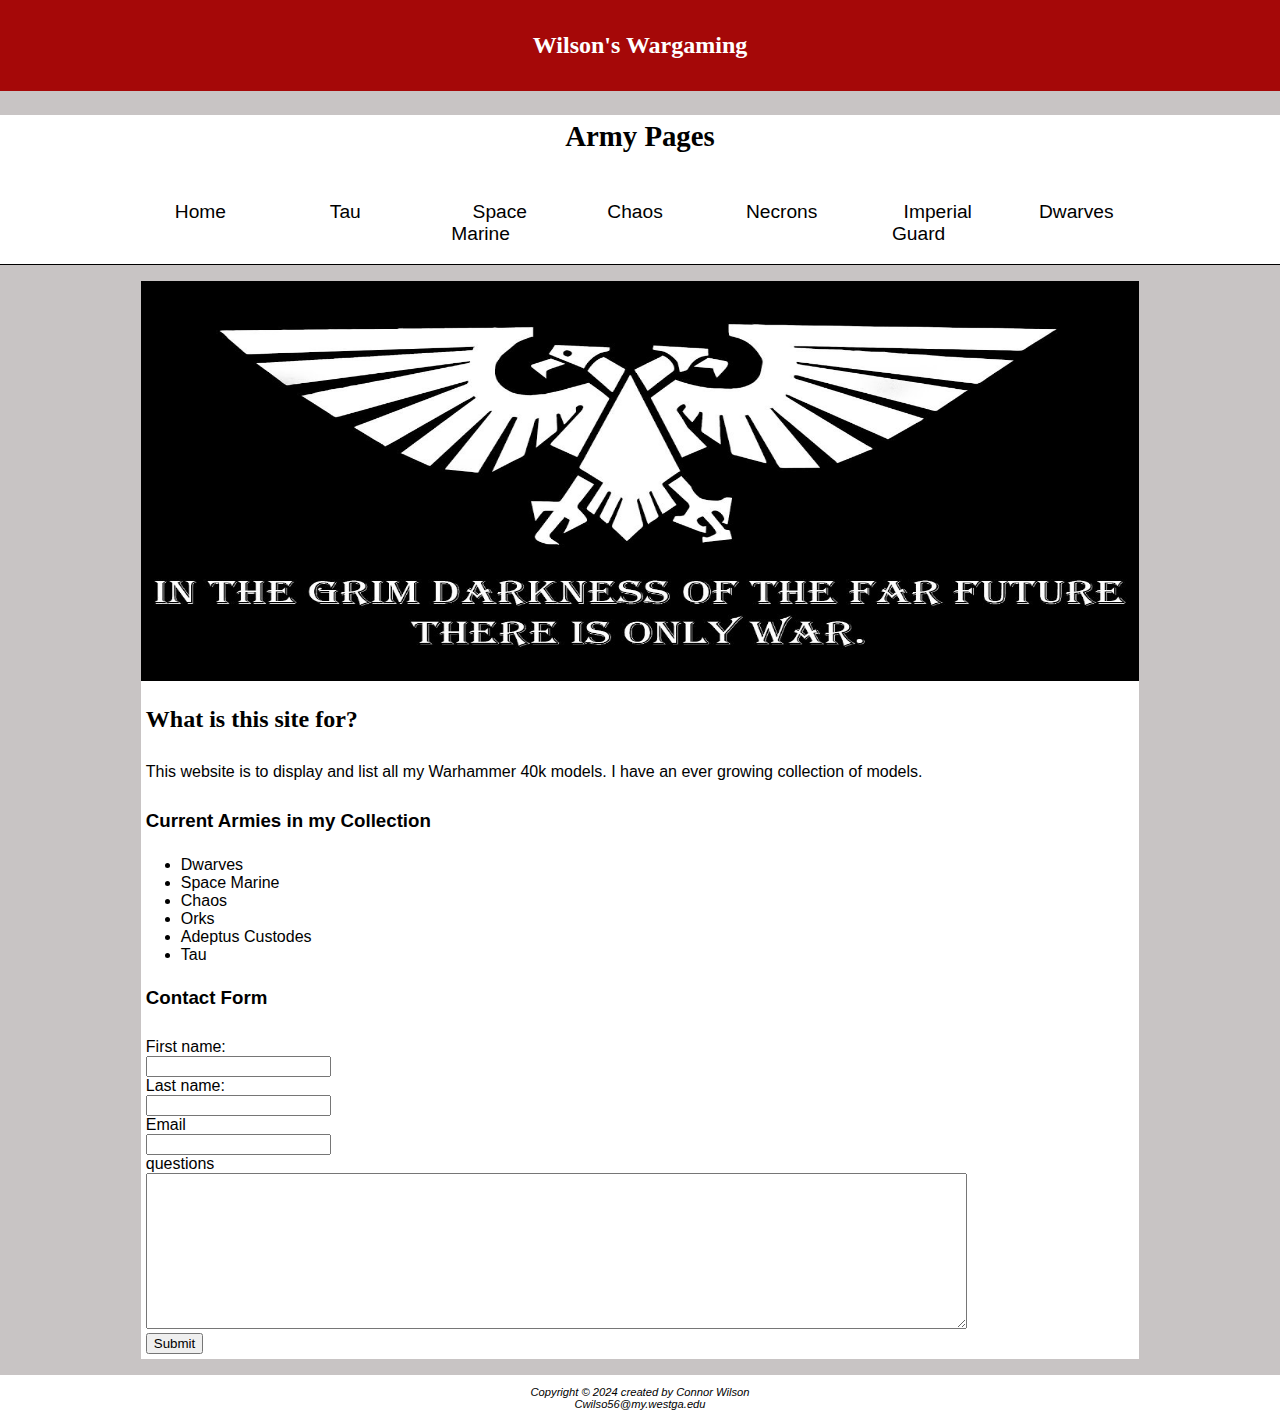
==== index.html @ cb20735c "Update and rename Index.html to index.html" ====
<!DOCTYPE html>
<html lang="en">

<head>
	<meta charset="utf-8">
	<title>Wilson’s Wargaming Home</title>
	<link rel="stylesheet" href="StyleSheet.css">
</head>

<body>
	<header>
		<h1><a href="index.html">Wilson's Wargaming </a></h1>
	</header>

	<nav>
		<h2>Army Pages</h2>
		<ul>
			<li><a href="index.html"> Home </a></li>
			<li><a href="Army1TAU.html"> Tau</a></li>
			<li><a href="Army2SpaceMarines.html"> Space Marine </a></li>
			<li><a href="Army3Chaos.html"> Chaos </a> </li>
			<li><a href="Army4Necrons.html"> Necrons </a> </li>
			<li><a href="Army5ImperialGuard.html"> Imperial Guard </a> </li>
			<li><a href="Army6Dwarves.html"> Dwarves </a> </li>
		</ul>
	</nav>
	<main>
		<div>
			<div id="wrapper">
				<div id="homehero">
				</div>
				<h2>What is this site for?</h2>
				<p>This website is to display and list all my Warhammer 40k models. I have an ever growing collection
					of models.</p>
				<h3>Current Armies in my Collection</h3>
				<ul>
					<li>Dwarves</li>
					<li>Space Marine</li>
					<li>Chaos</li>
					<li>Orks</li>
					<li>Adeptus Custodes</li>
					<li>Tau</li>
				</ul>
				<h3>Contact Form</h3>
				<form action="https://webdevbasics.net/scripts/demo.php">
					<label for="fname">First name:</label><br>
					<input type="text" id="fname" name="fname"><br>
					
					<label for="lname">Last name:</label><br>
					<input type="text" id="lname" name="lname"><br>
					
					<label for="Email">Email</label><br>
					<input type="email" id="Email" name="email"><br>

					<label for="textbox">questions</label><br>
					<textarea type="text" id="textbox" name="textbox" rows="10" cols="100">
					</textarea><br>

					<input type="submit" value="Submit">
				</form>
			</div>
		</div>
	</main>
	<footer>
		Copyright © 2024 created by Connor Wilson <br>
		Cwilso56@my.westga.edu <br>
	</footer>
</body>

</html>
---- StyleSheet.css ----
/*
	Comment
*/

* {
  box-sizing: border-box;
}

a {
  /* Comment */
  color:
    /* Comment */
    Red;
}

body {
  background-color: #C8C4C4;
  margin: 0;
  background-size: cover;
  background-position: right;
  color: #000000;
  font-family: Verdana, Arial, sans-serif;
}

header {
  background-color: #A50808;
  padding: 1em;
  background-position: right;
  color: #FFFFFF;
  font-family: Georgia, serif;
}

header a:link {
  text-decoration: none;
  color: #FFFFFF;
}

header a:visited {
  text-decoration: none;
  color: #FFFFFF;
}

header a:hover {
  text-decoration: none;
  color: #90C7E3;
}

h1 {
  font-size: 1.5em;
  text-align: center;
}

h2 {
  padding: 5px;
}

h3 {
  padding: 5px;
}

p {
  padding: 5px;
}

main {
  padding: 1em;
  display: block;
}

nav {
  list-style-type: none;
  background: #FFFFFF;
  text-align: center;
  font-size: 1.2em;
}

nav a:link {
  color: #000000;
}

nav a:visited {
  color: #587584;
}

nav a:hover {
  color: #A52A2A
}

nav a {
  text-decoration: none;
}

nav li {
  display: inline;
  padding: 1em;
}

nav ul {
  display: flex;
  flex-direction: column;
  list-style-type: none;
  margin: 0;
  padding-left: 0;
  overflow: hidden;
  border-bottom-style: solid;
  border-width: 1px;
}

nav li a {
  padding: 1em;
}

h2 {
  color: #000000;
  font-family: Georgia, serif;
}

dt {
  color: #002171;
  font-weight: bold;
}

footer {
  font-size: 0.70em;
  font-style: italic;
  text-align: center;
  padding: 1em;
  background-color: #FFFFFF;
}

.TestClass {
  color: Black;
  background-color: White;
  text-align: left;
}

#wrapper {
  background-color: #FFFFFF;
  width: 80%;
}

#homehero {
  height: 400px;
  background-image: url(EmprialEagle.jpg);
  background-size: 100% 100%;
  background-repeat: no-repeat;
}

#Army1tophero {
  height: 800px;
  background-image: url(TauArmy.jpg);
  background-size: 100% 100%;
  background-repeat: no-repeat;
}

#Army2tophero {
  height: 800px;
  background-image: url(SpaceMarineArmy.jpg);
  background-size: 100% 100%;
  background-repeat: no-repeat;
}

#Army3tophero {
  height: 800px;
  background-image: url(ChaosArmy.jpg);
  background-size: 100% 100%;
  background-repeat: no-repeat;
}

#Army4tophero {
  height: 800px;
  background-image: url(NecronsArmy.jpg);
  background-size: 100% 100%;
  background-repeat: no-repeat;
}

#Army5tophero {
  height: 800px;
  background-image: url(ImperailGuardArmy.jpg);
  background-size: 100% 100%;
  background-repeat: no-repeat;
}

#Army6tophero {
  height: 800px;
  background-image: url(DwarfArmy.jpg);
  background-size: 100% 100%;
  background-repeat: no-repeat;
}

section {
  padding-left: .5em;
  padding-right: .5em;
}

moblie {
  display: inline;
}

desktop {
  display: none;
}

table {
  width: 90%;
  margin-left: auto;
  margin-right: auto;
  text-align: center;
  border-style: solid;
  border-width: 1px;
  border-color: #000000;
  border-collapse: collapse;
}

td {
  padding: 5px;
  border-style: solid;
  border-width: 1px;
  border-color: #A50808;
  text-align: center;
}

th {
  padding: 5px;
  border-style: solid;
  border-width: 1px;
  border-color: #A50808;
  text-align: center;
}

form {
  margin: auto;
  padding: 5px;
  
}

tr:nth-child(even) {
  background-color: #DFEDF8;
}

@media screen and (min-width: 480px) {
  nav ul {
    display: flex;
    flex-direction: row;
    justify-content: space-around;
    padding-right: 2em;
  }

  nav li {
    border: none;
    width: 12em;
  }

  section {
    padding-left: 2em;
    padding-right: 2em;
  }

  flow {
    flex-direction: row;
  }

  moblie {
    display: none;
  }

  desktop {
    display: inline;
  }


  #Army1tophero {
    background-size: 100% 100%;
  }

  #Army2tophero {
    background-size: 100% 100%;
  }
}

@media screen and (min-width: 480px) {

  nav ul {
    padding-left: 10%;
    padding-right: 10%;
  }

  #wrapper {
    margin: auto;
    width: 80%;
  }
}
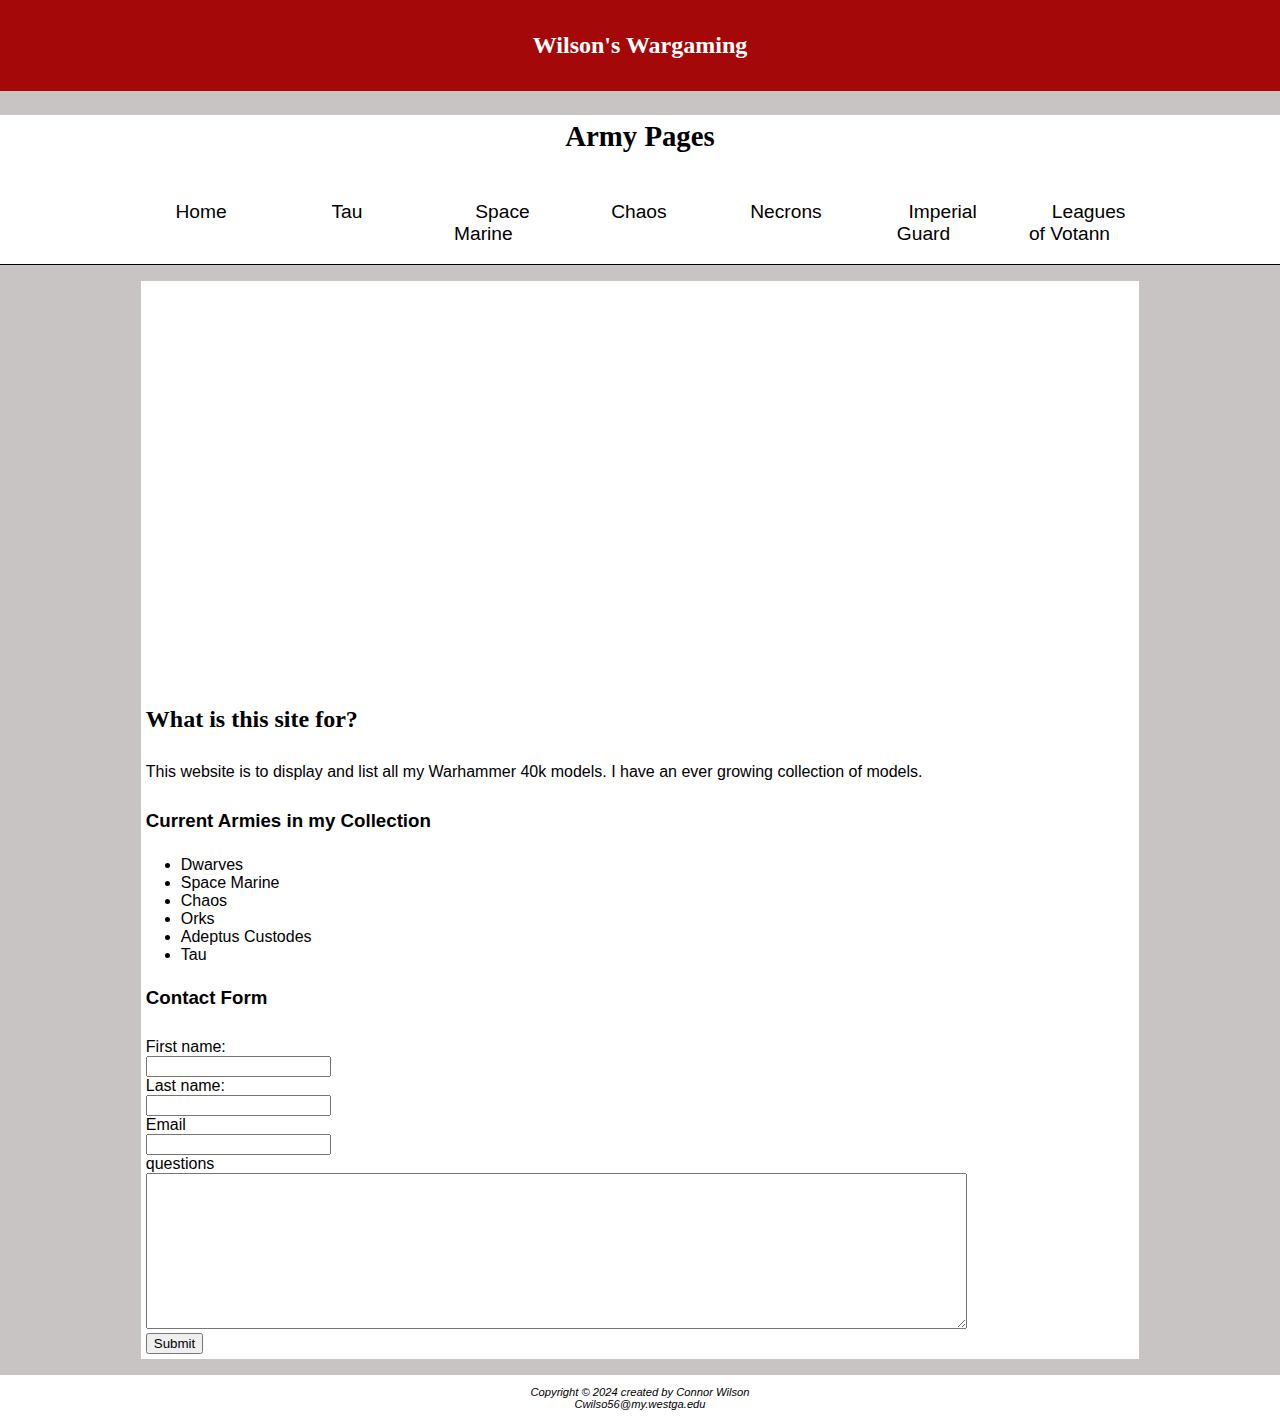
==== commit 553c357c: "fixed Validation" ====
--- a/index.html
+++ b/index.html
@@ -1,70 +1,70 @@
-<!DOCTYPE html>
-<html lang="en">
-
-<head>
-	<meta charset="utf-8">
-	<title>Wilson’s Wargaming Home</title>
-	<link rel="stylesheet" href="StyleSheet.css">
-</head>
-
-<body>
-	<header>
-		<h1><a href="index.html">Wilson's Wargaming </a></h1>
-	</header>
-
-	<nav>
-		<h2>Army Pages</h2>
-		<ul>
-			<li><a href="index.html"> Home </a></li>
-			<li><a href="Army1TAU.html"> Tau</a></li>
-			<li><a href="Army2SpaceMarines.html"> Space Marine </a></li>
-			<li><a href="Army3Chaos.html"> Chaos </a> </li>
-			<li><a href="Army4Necrons.html"> Necrons </a> </li>
-			<li><a href="Army5ImperialGuard.html"> Imperial Guard </a> </li>
-			<li><a href="Army6Dwarves.html"> Dwarves </a> </li>
-		</ul>
-	</nav>
-	<main>
-		<div>
-			<div id="wrapper">
-				<div id="homehero">
-				</div>
-				<h2>What is this site for?</h2>
-				<p>This website is to display and list all my Warhammer 40k models. I have an ever growing collection
-					of models.</p>
-				<h3>Current Armies in my Collection</h3>
-				<ul>
-					<li>Dwarves</li>
-					<li>Space Marine</li>
-					<li>Chaos</li>
-					<li>Orks</li>
-					<li>Adeptus Custodes</li>
-					<li>Tau</li>
-				</ul>
-				<h3>Contact Form</h3>
-				<form action="https://webdevbasics.net/scripts/demo.php">
-					<label for="fname">First name:</label><br>
-					<input type="text" id="fname" name="fname"><br>
-					
-					<label for="lname">Last name:</label><br>
-					<input type="text" id="lname" name="lname"><br>
-					
-					<label for="Email">Email</label><br>
-					<input type="email" id="Email" name="email"><br>
-
-					<label for="textbox">questions</label><br>
-					<textarea type="text" id="textbox" name="textbox" rows="10" cols="100">
-					</textarea><br>
-
-					<input type="submit" value="Submit">
-				</form>
-			</div>
-		</div>
-	</main>
-	<footer>
-		Copyright © 2024 created by Connor Wilson <br>
-		Cwilso56@my.westga.edu <br>
-	</footer>
-</body>
-
-</html>
+<!DOCTYPE html>
+<html lang="en">
+
+<head>
+	<meta charset="utf-8">
+	<title>Wilson’s Wargaming Home</title>
+	<link rel="stylesheet" href="StyleSheet.css">
+</head>
+
+<body>
+	<header>
+		<h1><a href="index.html">Wilson's Wargaming </a></h1>
+	</header>
+
+	<nav>
+		<h2>Army Pages</h2>
+		<ul>
+			<li><a href="index.html"> Home </a></li>
+			<li><a href="Army1TAU.html"> Tau</a></li>
+			<li><a href="Army2SpaceMarines.html"> Space Marine </a></li>
+			<li><a href="Army3Chaos.html"> Chaos </a> </li>
+			<li><a href="Army4Necrons.html"> Necrons </a> </li>
+			<li><a href="Army5ImperialGuard.html"> Imperial Guard </a> </li>
+			<li><a href="Army6Dwarves.html"> Leagues of Votann </a> </li>
+		</ul>
+	</nav>
+	<main>
+		<div>
+			<div id="wrapper">
+				<div id="homehero">
+				</div>
+				<h2>What is this site for?</h2>
+				<p>This website is to display and list all my Warhammer 40k models. I have an ever growing collection
+					of models.</p>
+				<h3>Current Armies in my Collection</h3>
+				<ul>
+					<li>Dwarves</li>
+					<li>Space Marine</li>
+					<li>Chaos</li>
+					<li>Orks</li>
+					<li>Adeptus Custodes</li>
+					<li>Tau</li>
+				</ul>
+				<h3>Contact Form</h3>
+				<form action="https://webdevbasics.net/scripts/demo.php">
+					<label for="fname">First name:</label><br>
+					<input type="text" id="fname" name="fname"><br>
+					
+					<label for="lname">Last name:</label><br>
+					<input type="text" id="lname" name="lname"><br>
+					
+					<label for="Email">Email</label><br>
+					<input type="email" id="Email" name="email"><br>
+
+					<label for="textbox">questions</label><br>
+					<textarea id="textbox" name="textbox" rows="10" cols="100">
+					</textarea><br>
+
+					<input type="submit" value="Submit">
+				</form>
+			</div>
+		</div>
+	</main>
+	<footer>
+		Copyright © 2024 created by Connor Wilson <br>
+		Cwilso56@my.westga.edu <br>
+	</footer>
+</body>
+
+</html>
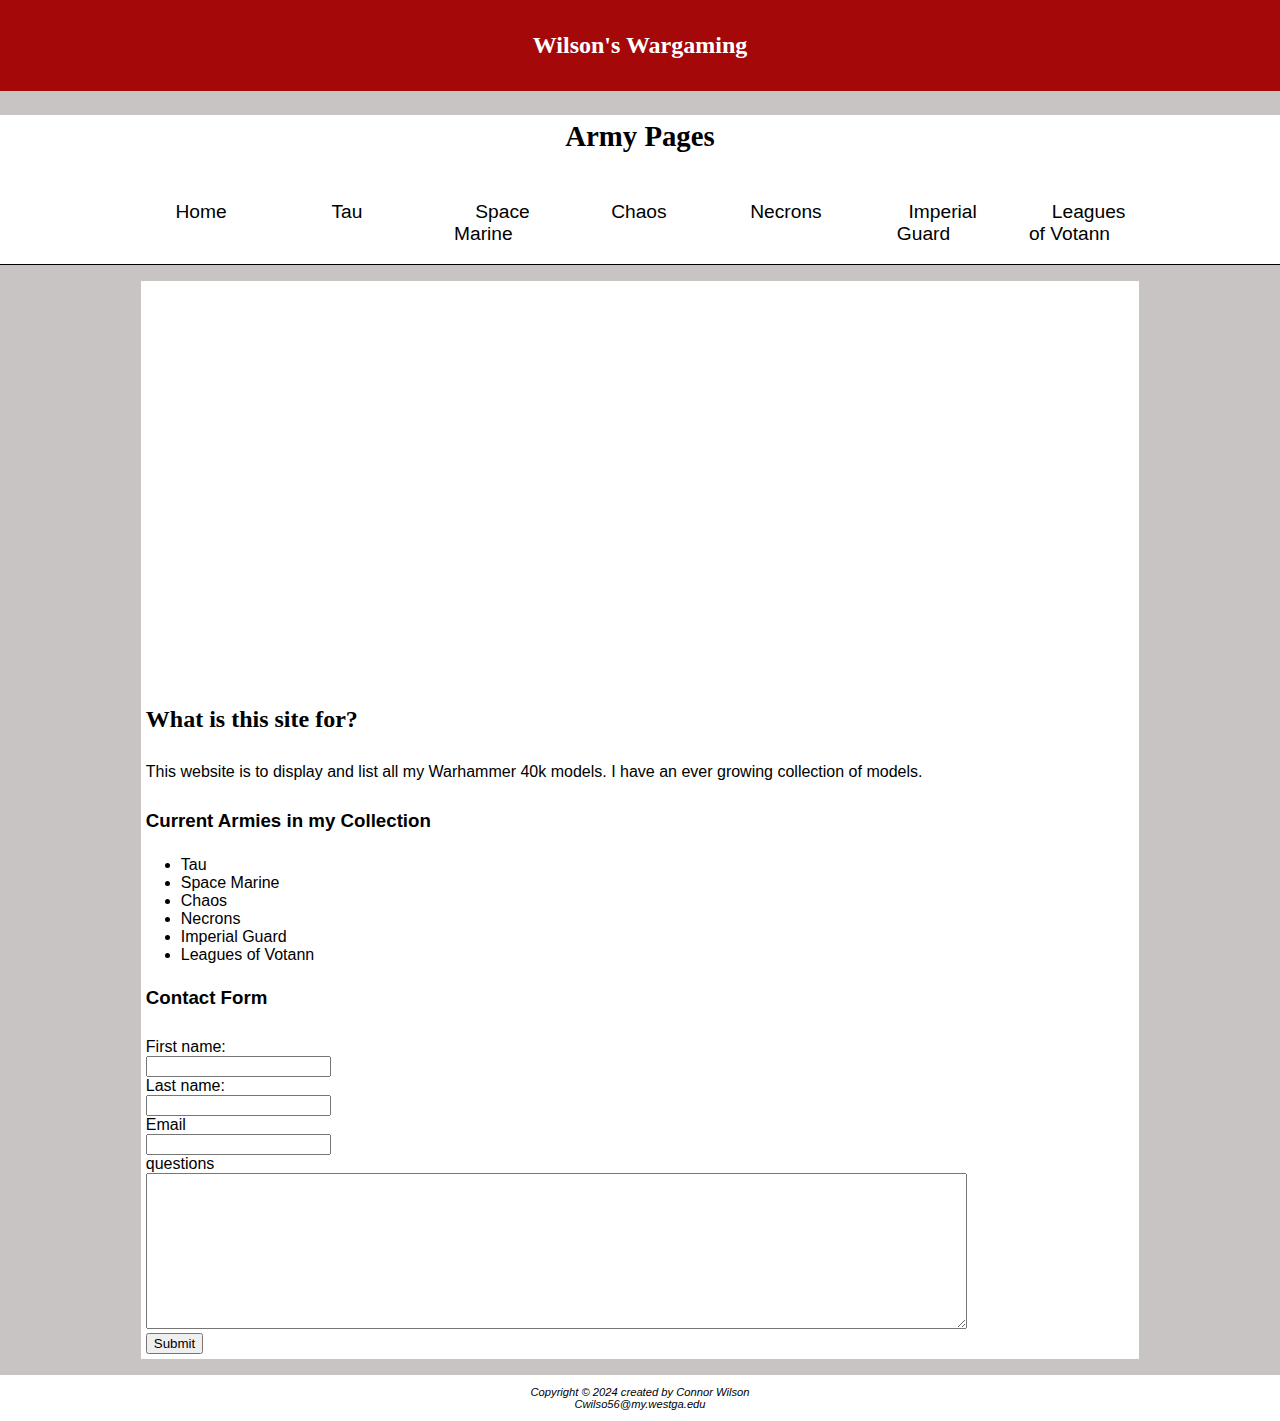
==== commit 458a34ee: "Update index.html" ====
--- a/index.html
+++ b/index.html
@@ -34,12 +34,12 @@
 					of models.</p>
 				<h3>Current Armies in my Collection</h3>
 				<ul>
-					<li>Dwarves</li>
+					<li>Tau</li>
 					<li>Space Marine</li>
 					<li>Chaos</li>
-					<li>Orks</li>
-					<li>Adeptus Custodes</li>
-					<li>Tau</li>
+					<li>Necrons</li>
+					<li>Imperial Guard</li>
+					<li>Leagues of Votann</li>
 				</ul>
 				<h3>Contact Form</h3>
 				<form action="https://webdevbasics.net/scripts/demo.php">
